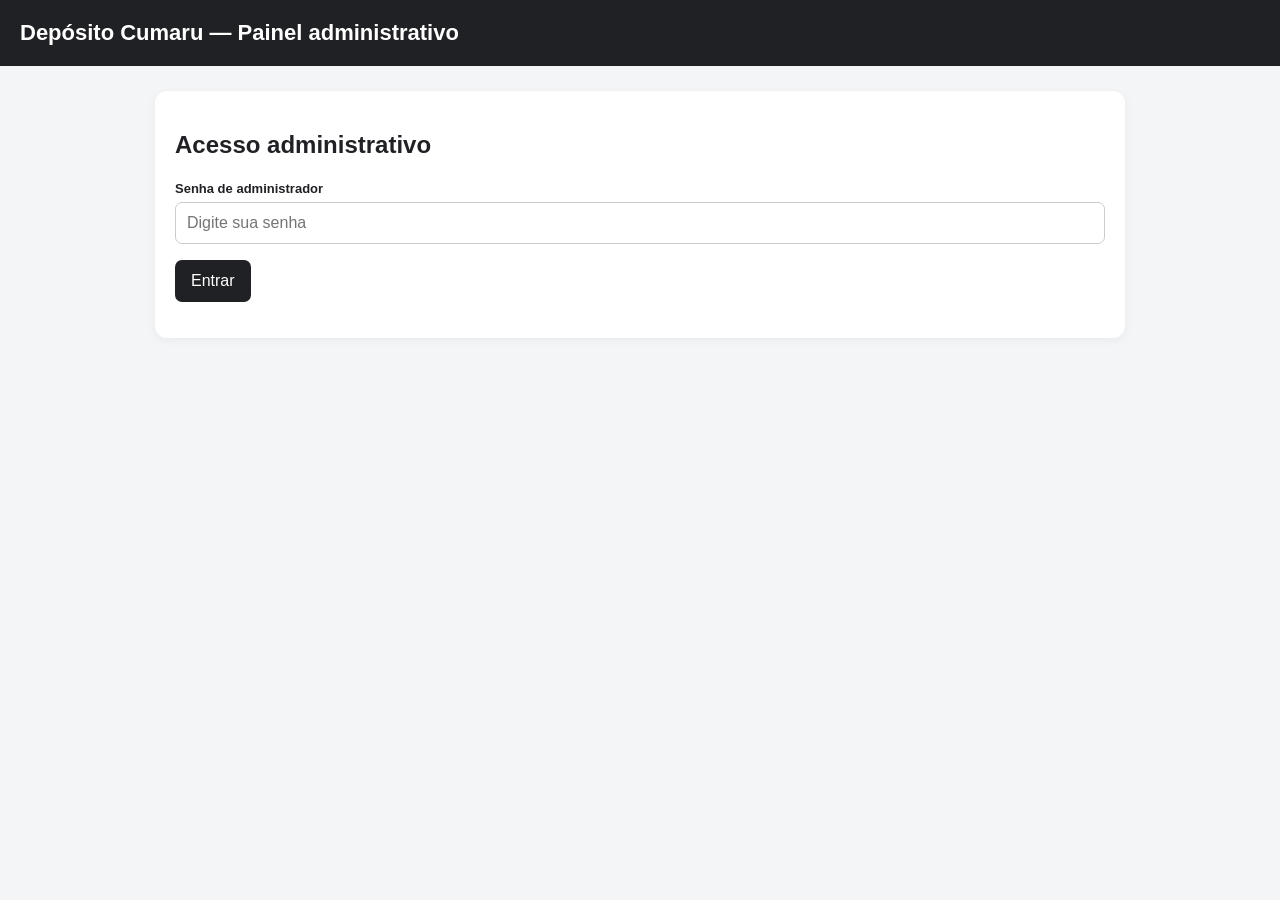
==== admin.html @ 1805a081 "Create admin.html" ====
<!DOCTYPE html>
<html lang="pt-BR">
<head>
<meta charset="UTF-8">
<meta name="viewport" content="width=device-width, initial-scale=1">
<title>Administração | Depósito Cumaru</title>
<style>
*{box-sizing:border-box}
body{margin:0;background:#f4f5f7;color:#202124;font-family:Arial,sans-serif}
header{background:#202124;color:white;padding:20px}
header h1{margin:0;font-size:22px}
main{max-width:1000px;margin:25px auto;padding:0 15px}
.panel{background:white;border-radius:12px;padding:20px;margin-bottom:18px;box-shadow:0 2px 10px #0000000d}
input,textarea,select,button{font:inherit}
input,textarea,select{width:100%;padding:11px;border:1px solid #ccc;border-radius:7px;margin:5px 0 12px}
button{border:0;border-radius:7px;padding:12px 16px;background:#202124;color:white;cursor:pointer;margin:4px 4px 4px 0}
button.secondary{background:#e8e8e8;color:#222}
button.danger{background:#a62626}
label{font-size:13px;font-weight:bold}
.product{border:1px solid #ddd;border-radius:10px;padding:16px;margin:14px 0}
.product h3{margin-top:0}
.status{margin:12px 0;white-space:pre-wrap}
.hidden{display:none}
.grid{display:grid;grid-template-columns:repeat(auto-fit,minmax(220px,1fr));gap:10px}
small{color:#666}
</style>
</head>
<body>
<header><h1>Depósito Cumaru — Painel administrativo</h1></header>
<main>
  <section id="login" class="panel">
    <h2>Acesso administrativo</h2>
    <label for="senha">Senha de administrador</label>
    <input id="senha" type="password" autocomplete="current-password" placeholder="Digite sua senha">
    <button id="entrar">Entrar</button>
    <div id="loginStatus" class="status"></div>
  </section>

  <section id="area" class="hidden">
    <div class="panel">
      <h2>Produtos</h2>
      <p><small>Edite os dados e clique em Salvar alterações para atualizar o arquivo no GitHub.</small></p>
      <button id="novo">+ Adicionar produto</button>
      <button id="salvar">Salvar alterações</button>
      <button id="sair" class="secondary">Sair</button>
      <div id="status" class="status"></div>
    </div>
    <div id="lista"></div>
  </section>
</main>
<script>
const API = "https://cumaru-deposito.psilvaa149.workers.dev";
let token = "";
let sha = "";
let catalogo = null;

const $ = id => document.getElementById(id);

function mensagem(id, texto) {
  $(id).textContent = texto;
}

async function requisicao(caminho, opcoes = {}) {
  const r = await fetch(API + caminho, {
    ...opcoes,
    headers: {
      ...(opcoes.headers || {}),
      ...(token ? { Authorization: "Bearer " + token } : {})
    }
  });
  const dados = await r.json().catch(() => ({}));
  if (!r.ok) throw new Error(dados.erro || "Erro HTTP " + r.status);
  return dados;
}

$("entrar").onclick = async () => {
  mensagem("loginStatus", "Verificando acesso...");
  try {
    const r = await requisicao("/login", {
      method: "POST",
      headers: { "Content-Type": "application/json" },
      body: JSON.stringify({ senha: $("senha").value })
    });
    token = r.token;
    $("senha").value = "";
    await carregar();
    $("login").classList.add("hidden");
    $("area").classList.remove("hidden");
  } catch (e) {
    mensagem("loginStatus", "Não foi possível entrar: " + e.message);
  }
};

async function carregar() {
  mensagem("status", "Carregando catálogo...");
  const r = await requisicao("/produtos");
  catalogo = r.produtos;
  sha = r.sha;
  if (!catalogo || !Array.isArray(catalogo.produtos)) {
    throw new Error("Formato de catálogo inesperado.");
  }
  renderizar();
  mensagem("status", catalogo.produtos.length + " produtos carregados.");
}

function campo(rotulo, valor, chave, tipo = "text") {
  const label = document.createElement("label");
  label.textContent = rotulo;
  const input = document.createElement("input");
  input.type = tipo;
  input.dataset.key = chave;
  input.value = valor == null ? "" : String(valor);
  if (tipo === "number") input.step = "0.01";
  label.appendChild(input);
  return label;
}

function renderizar() {
  const lista = $("lista");
  lista.replaceChildren();

  catalogo.produtos.forEach((p, i) => {
    const card = document.createElement("section");
    card.className = "panel product";

    const titulo = document.createElement("h3");
    titulo.textContent = (p.nome || "Produto sem nome") + " (#" + (i + 1) + ")";
    card.appendChild(titulo);

    const grid = document.createElement("div");
    grid.className = "grid";
    grid.append(
      campo("Nome", p.nome, "nome"),
      campo("Categoria", p.categoria, "categoria"),
      campo("Preço", p.preco, "preco", "number"),
      campo("Imagem (caminho ou URL)", p.imagem, "imagem")
    );

    const desc = document.createElement("label");
    desc.textContent = "Descrição";
    const textarea = document.createElement("textarea");
    textarea.dataset.key = "descricao";
    textarea.value = p.descricao || "";
    desc.appendChild(textarea);
    grid.appendChild(desc);

    const disponibilidade = document.createElement("label");
    disponibilidade.textContent = "Disponibilidade";
    const select = document.createElement("select");
    select.dataset.key = "disponivel";
    [["true","Disponível"],["false","Indisponível"]].forEach(([v,t]) => {
      const opt = document.createElement("option");
      opt.value = v;
      opt.textContent = t;
      select.appendChild(opt);
    });
    select.value = p.disponivel === false ? "false" : "true";
    disponibilidade.appendChild(select);
    grid.appendChild(disponibilidade);

    card.appendChild(grid);

    const embalagens = document.createElement("label");
    embalagens.textContent = "Embalagens (JSON, se houver)";
    const emb = document.createElement("textarea");
    emb.dataset.key = "embalagens";
    emb.value = JSON.stringify(p.embalagens ?? [], null, 2);
    embalagens.appendChild(emb);
    card.appendChild(embalagens);

    const excluir = document.createElement("button");
    excluir.className = "danger";
    excluir.textContent = "Excluir produto";
    excluir.onclick = () => {
      if (confirm("Excluir " + (p.nome || "este produto") + "?")) {
        catalogo.produtos.splice(i, 1);
        renderizar();
        mensagem("status", "Produto removido da edição. Clique em Salvar alterações para confirmar.");
      }
    };
    card.appendChild(card.firstElementChild);
    card.appendChild(excluir);
    card.insertBefore(grid, excluir);
    card.insertBefore(embalagens, excluir);
    lista.appendChild(card);
  });

  lista.querySelectorAll(".product").forEach((card, i) => {
    card.querySelectorAll("[data-key]").forEach(input => {
      input.addEventListener("change", () => {
        const key = input.dataset.key;
        if (key === "preco") {
          const n = Number(input.value);
          catalogo.produtos[i][key] = n;
        } else if (key === "disponivel") {
          catalogo.produtos[i][key] = input.value === "true";
        } else if (key === "embalagens") {
          try {
            catalogo.produtos[i][key] = JSON.parse(input.value);
          } catch {
            mensagem("status", "Confira o JSON das embalagens do produto " + (i + 1));
          }
        } else {
          catalogo.produtos[i][key] = input.value;
        }
      });
      input.addEventListener("input", () => {
        const key = input.dataset.key;
        if (key === "preco") catalogo.produtos[i][key] = Number(input.value);
        else if (key === "disponivel") catalogo.produtos[i][key] = input.value === "true";
        else if (key !== "embalagens") catalogo.produtos[i][key] = input.value;
      });
    });
  });
}

$("novo").onclick = () => {
  catalogo.produtos.push({
    nome: "",
    categoria: "",
    descricao: "",
    preco: 0,
    embalagens: [],
    imagem: "",
    disponivel: true
  });
  renderizar();
  mensagem("status", "Novo produto adicionado. Preencha os campos e salve.");
};

$("salvar").onclick = async () => {
  try {
    // Captura também alterações que ainda não dispararam change.
    document.querySelectorAll("#lista [data-key]").forEach(input => {
      const card = input.closest(".product");
      const cards = [...document.querySelectorAll("#lista .product")];
      const i = cards.indexOf(card);
      if (i < 0) return;
      const key = input.dataset.key;
      if (key === "preco") catalogo.produtos[i][key] = Number(input.value);
      else if (key === "disponivel") catalogo.produtos[i][key] = input.value === "true";
      else if (key === "embalagens") catalogo.produtos[i][key] = JSON.parse(input.value || "[]");
      else catalogo.produtos[i][key] = input.value;
    });

    mensagem("status", "Salvando no GitHub...");
    const r = await requisicao("/produtos", {
      method: "POST",
      headers: { "Content-Type": "application/json" },
      body: JSON.stringify({ sha, catalogo })
    });
    mensagem("status", "Alterações salvas no GitHub! Commit: " + (r.commit || "concluído"));
    await carregar();
  } catch (e) {
    mensagem("status", "Falha ao salvar: " + e.message);
  }
};

$("sair").onclick = () => {
  token = "";
  sha = "";
  catalogo = null;
  $("area").classList.add("hidden");
  $("login").classList.remove("hidden");
  mensagem("loginStatus", "Você saiu do painel.");
};
</script>
</body>
</html>
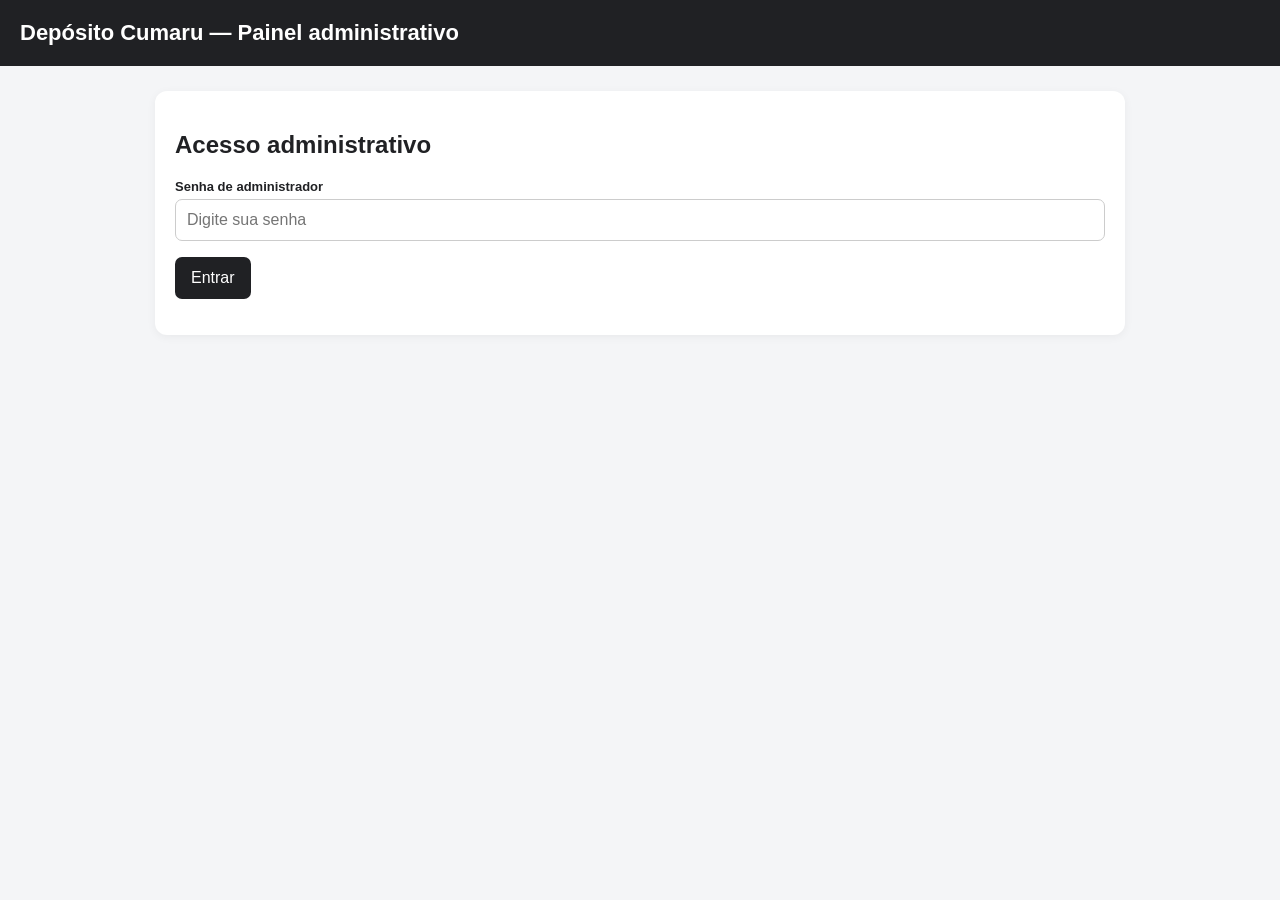
==== commit 449239ea: "Update admin.html" ====
--- a/admin.html
+++ b/admin.html
@@ -1,4 +1,3 @@
-
 <!DOCTYPE html>
 <html lang="pt-BR">
 <head>
@@ -16,255 +15,48 @@
 input,textarea,select{width:100%;padding:11px;border:1px solid #ccc;border-radius:7px;margin:5px 0 12px}
 button{border:0;border-radius:7px;padding:12px 16px;background:#202124;color:white;cursor:pointer;margin:4px 4px 4px 0}
 button.secondary{background:#e8e8e8;color:#222}
-button.danger{background:#a62626}
-label{font-size:13px;font-weight:bold}
+button.danger,.remove-package{background:#a62626;color:white}
+button.add-package{background:#e8e8e8;color:#222;margin-top:8px}
+label{font-size:13px;font-weight:bold;display:block}
 .product{border:1px solid #ddd;border-radius:10px;padding:16px;margin:14px 0}
 .product h3{margin-top:0}
 .status{margin:12px 0;white-space:pre-wrap}
 .hidden{display:none}
 .grid{display:grid;grid-template-columns:repeat(auto-fit,minmax(220px,1fr));gap:10px}
 small{color:#666}
+.packages{border:1px solid #e1e1e1;background:#fafafa;padding:12px;border-radius:9px;margin:10px 0 14px}
+.package-row{display:grid;grid-template-columns:minmax(100px,1fr) minmax(100px,1fr) auto;gap:10px;align-items:end;border-bottom:1px solid #e6e6e6;padding:8px 0}
+.package-row input{margin-bottom:8px}
+.package-row .remove-package{padding:10px 12px;margin-bottom:16px}
+.package-title{margin:0 0 4px;font-size:15px}
+.package-help{display:block;margin-bottom:8px}
+@media(max-width:520px){
+.package-row{grid-template-columns:1fr 1fr}
+.package-row .remove-package{grid-column:1/-1;margin:0 0 8px;width:100%}
+header h1{font-size:19px}
+.panel{padding:14px}
+}
 </style>
 </head>
 <body>
 <header><h1>Depósito Cumaru — Painel administrativo</h1></header>
 <main>
-  <section id="login" class="panel">
-    <h2>Acesso administrativo</h2>
-    <label for="senha">Senha de administrador</label>
-    <input id="senha" type="password" autocomplete="current-password" placeholder="Digite sua senha">
-    <button id="entrar">Entrar</button>
-    <div id="loginStatus" class="status"></div>
-  </section>
-
-  <section id="area" class="hidden">
-    <div class="panel">
-      <h2>Produtos</h2>
-      <p><small>Edite os dados e clique em Salvar alterações para atualizar o arquivo no GitHub.</small></p>
-      <button id="novo">+ Adicionar produto</button>
-      <button id="salvar">Salvar alterações</button>
-      <button id="sair" class="secondary">Sair</button>
-      <div id="status" class="status"></div>
-    </div>
-    <div id="lista"></div>
-  </section>
+<section id="login" class="panel">
+<h2>Acesso administrativo</h2>
+<label for="senha">Senha de administrador</label>
+<input id="senha" type="password" autocomplete="current-password" placeholder="Digite sua senha">
+<button id="entrar">Entrar</button>
+<div id="loginStatus" class="status"></div>
+</section>
+<section id="area" class="hidden">
+<div class="panel">
+<h2>Produtos</h2>
+<p><small>Edite os dados e clique em Salvar alterações para atualizar o arquivo no GitHub.</small></p>
+<button id="novo">+ Adicionar produto</button>
+<button id="salvar">Salvar alterações</button>
+<button id="sair" class="secondary">Sair</button>
+<div id="status" class="status"></div>
+</div>
+<div id="lista"></div>
+</section>
 </main>
-<script>
-const API = "https://cumaru-deposito.psilvaa149.workers.dev";
-let token = "";
-let sha = "";
-let catalogo = null;
-
-const $ = id => document.getElementById(id);
-
-function mensagem(id, texto) {
-  $(id).textContent = texto;
-}
-
-async function requisicao(caminho, opcoes = {}) {
-  const r = await fetch(API + caminho, {
-    ...opcoes,
-    headers: {
-      ...(opcoes.headers || {}),
-      ...(token ? { Authorization: "Bearer " + token } : {})
-    }
-  });
-  const dados = await r.json().catch(() => ({}));
-  if (!r.ok) throw new Error(dados.erro || "Erro HTTP " + r.status);
-  return dados;
-}
-
-$("entrar").onclick = async () => {
-  mensagem("loginStatus", "Verificando acesso...");
-  try {
-    const r = await requisicao("/login", {
-      method: "POST",
-      headers: { "Content-Type": "application/json" },
-      body: JSON.stringify({ senha: $("senha").value })
-    });
-    token = r.token;
-    $("senha").value = "";
-    await carregar();
-    $("login").classList.add("hidden");
-    $("area").classList.remove("hidden");
-  } catch (e) {
-    mensagem("loginStatus", "Não foi possível entrar: " + e.message);
-  }
-};
-
-async function carregar() {
-  mensagem("status", "Carregando catálogo...");
-  const r = await requisicao("/produtos");
-  catalogo = r.produtos;
-  sha = r.sha;
-  if (!catalogo || !Array.isArray(catalogo.produtos)) {
-    throw new Error("Formato de catálogo inesperado.");
-  }
-  renderizar();
-  mensagem("status", catalogo.produtos.length + " produtos carregados.");
-}
-
-function campo(rotulo, valor, chave, tipo = "text") {
-  const label = document.createElement("label");
-  label.textContent = rotulo;
-  const input = document.createElement("input");
-  input.type = tipo;
-  input.dataset.key = chave;
-  input.value = valor == null ? "" : String(valor);
-  if (tipo === "number") input.step = "0.01";
-  label.appendChild(input);
-  return label;
-}
-
-function renderizar() {
-  const lista = $("lista");
-  lista.replaceChildren();
-
-  catalogo.produtos.forEach((p, i) => {
-    const card = document.createElement("section");
-    card.className = "panel product";
-
-    const titulo = document.createElement("h3");
-    titulo.textContent = (p.nome || "Produto sem nome") + " (#" + (i + 1) + ")";
-    card.appendChild(titulo);
-
-    const grid = document.createElement("div");
-    grid.className = "grid";
-    grid.append(
-      campo("Nome", p.nome, "nome"),
-      campo("Categoria", p.categoria, "categoria"),
-      campo("Preço", p.preco, "preco", "number"),
-      campo("Imagem (caminho ou URL)", p.imagem, "imagem")
-    );
-
-    const desc = document.createElement("label");
-    desc.textContent = "Descrição";
-    const textarea = document.createElement("textarea");
-    textarea.dataset.key = "descricao";
-    textarea.value = p.descricao || "";
-    desc.appendChild(textarea);
-    grid.appendChild(desc);
-
-    const disponibilidade = document.createElement("label");
-    disponibilidade.textContent = "Disponibilidade";
-    const select = document.createElement("select");
-    select.dataset.key = "disponivel";
-    [["true","Disponível"],["false","Indisponível"]].forEach(([v,t]) => {
-      const opt = document.createElement("option");
-      opt.value = v;
-      opt.textContent = t;
-      select.appendChild(opt);
-    });
-    select.value = p.disponivel === false ? "false" : "true";
-    disponibilidade.appendChild(select);
-    grid.appendChild(disponibilidade);
-
-    card.appendChild(grid);
-
-    const embalagens = document.createElement("label");
-    embalagens.textContent = "Embalagens (JSON, se houver)";
-    const emb = document.createElement("textarea");
-    emb.dataset.key = "embalagens";
-    emb.value = JSON.stringify(p.embalagens ?? [], null, 2);
-    embalagens.appendChild(emb);
-    card.appendChild(embalagens);
-
-    const excluir = document.createElement("button");
-    excluir.className = "danger";
-    excluir.textContent = "Excluir produto";
-    excluir.onclick = () => {
-      if (confirm("Excluir " + (p.nome || "este produto") + "?")) {
-        catalogo.produtos.splice(i, 1);
-        renderizar();
-        mensagem("status", "Produto removido da edição. Clique em Salvar alterações para confirmar.");
-      }
-    };
-    card.appendChild(card.firstElementChild);
-    card.appendChild(excluir);
-    card.insertBefore(grid, excluir);
-    card.insertBefore(embalagens, excluir);
-    lista.appendChild(card);
-  });
-
-  lista.querySelectorAll(".product").forEach((card, i) => {
-    card.querySelectorAll("[data-key]").forEach(input => {
-      input.addEventListener("change", () => {
-        const key = input.dataset.key;
-        if (key === "preco") {
-          const n = Number(input.value);
-          catalogo.produtos[i][key] = n;
-        } else if (key === "disponivel") {
-          catalogo.produtos[i][key] = input.value === "true";
-        } else if (key === "embalagens") {
-          try {
-            catalogo.produtos[i][key] = JSON.parse(input.value);
-          } catch {
-            mensagem("status", "Confira o JSON das embalagens do produto " + (i + 1));
-          }
-        } else {
-          catalogo.produtos[i][key] = input.value;
-        }
-      });
-      input.addEventListener("input", () => {
-        const key = input.dataset.key;
-        if (key === "preco") catalogo.produtos[i][key] = Number(input.value);
-        else if (key === "disponivel") catalogo.produtos[i][key] = input.value === "true";
-        else if (key !== "embalagens") catalogo.produtos[i][key] = input.value;
-      });
-    });
-  });
-}
-
-$("novo").onclick = () => {
-  catalogo.produtos.push({
-    nome: "",
-    categoria: "",
-    descricao: "",
-    preco: 0,
-    embalagens: [],
-    imagem: "",
-    disponivel: true
-  });
-  renderizar();
-  mensagem("status", "Novo produto adicionado. Preencha os campos e salve.");
-};
-
-$("salvar").onclick = async () => {
-  try {
-    // Captura também alterações que ainda não dispararam change.
-    document.querySelectorAll("#lista [data-key]").forEach(input => {
-      const card = input.closest(".product");
-      const cards = [...document.querySelectorAll("#lista .product")];
-      const i = cards.indexOf(card);
-      if (i < 0) return;
-      const key = input.dataset.key;
-      if (key === "preco") catalogo.produtos[i][key] = Number(input.value);
-      else if (key === "disponivel") catalogo.produtos[i][key] = input.value === "true";
-      else if (key === "embalagens") catalogo.produtos[i][key] = JSON.parse(input.value || "[]");
-      else catalogo.produtos[i][key] = input.value;
-    });
-
-    mensagem("status", "Salvando no GitHub...");
-    const r = await requisicao("/produtos", {
-      method: "POST",
-      headers: { "Content-Type": "application/json" },
-      body: JSON.stringify({ sha, catalogo })
-    });
-    mensagem("status", "Alterações salvas no GitHub! Commit: " + (r.commit || "concluído"));
-    await carregar();
-  } catch (e) {
-    mensagem("status", "Falha ao salvar: " + e.message);
-  }
-};
-
-$("sair").onclick = () => {
-  token = "";
-  sha = "";
-  catalogo = null;
-  $("area").classList.add("hidden");
-  $("login").classList.remove("hidden");
-  mensagem("loginStatus", "Você saiu do painel.");
-};
-</script>
-</body>
-</html>
